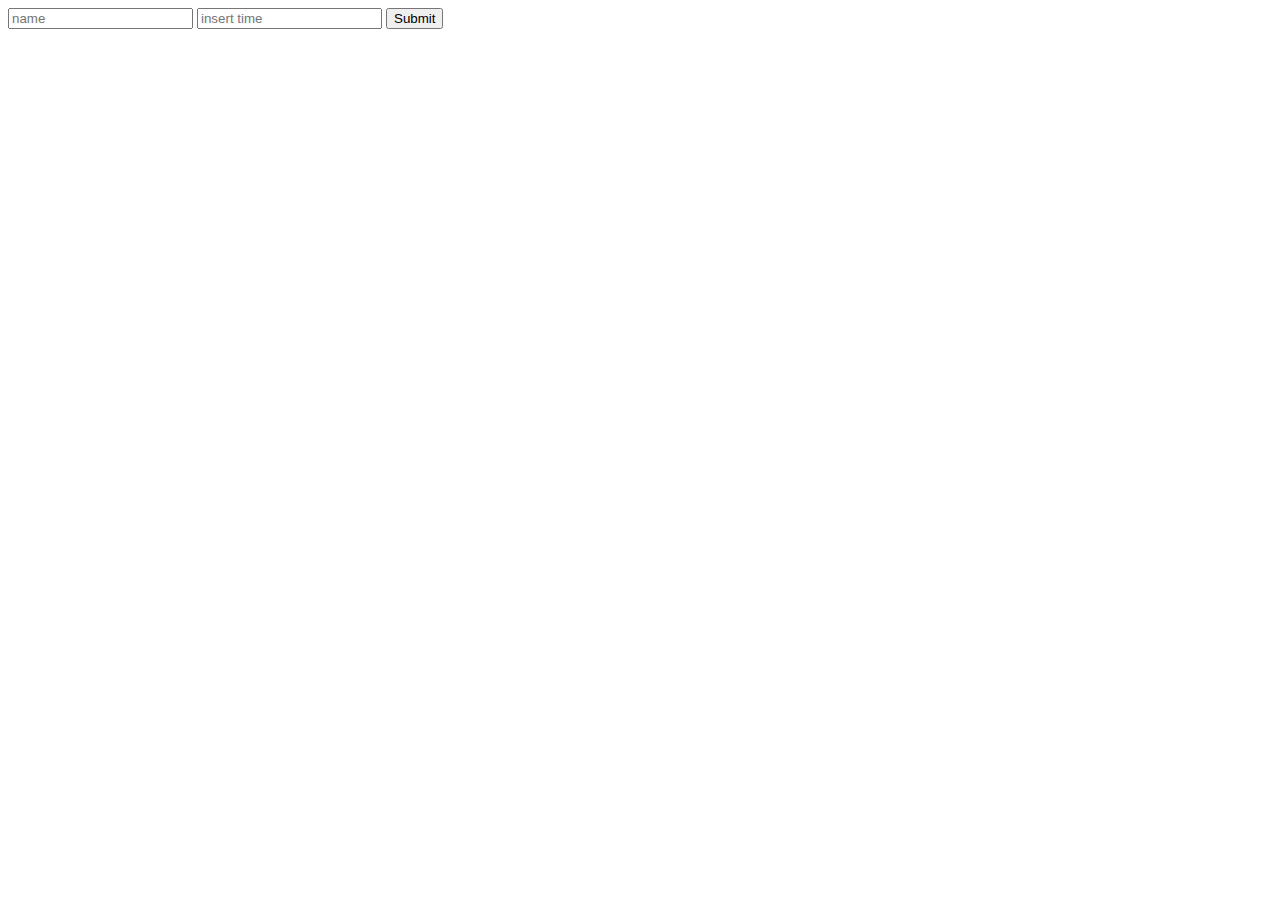
==== index.html @ ea84a4b7 "1" ====
<!DOCTYPE html>
<html lang="en">
    <head>
        <title>run of shame</title>
        <meta charset="UTF-8">
        <meta name="viewport" content="width=device-width, initial-scale=1">
        <link href="css/runOfShame.css" rel="stylesheet">
    </head>
    <body>
        <main>
            <form action="js/runOfShame.js">
                <input type="text" id="nameRunner" name="name" placeholder="name">
                <input type="text" id="timeRunner" name="time" placeholder="insert time">
                <input type="submit" name="submit">
            </form>
        </main>
        <script src="js/client.js"></script>
    </body>
</html>
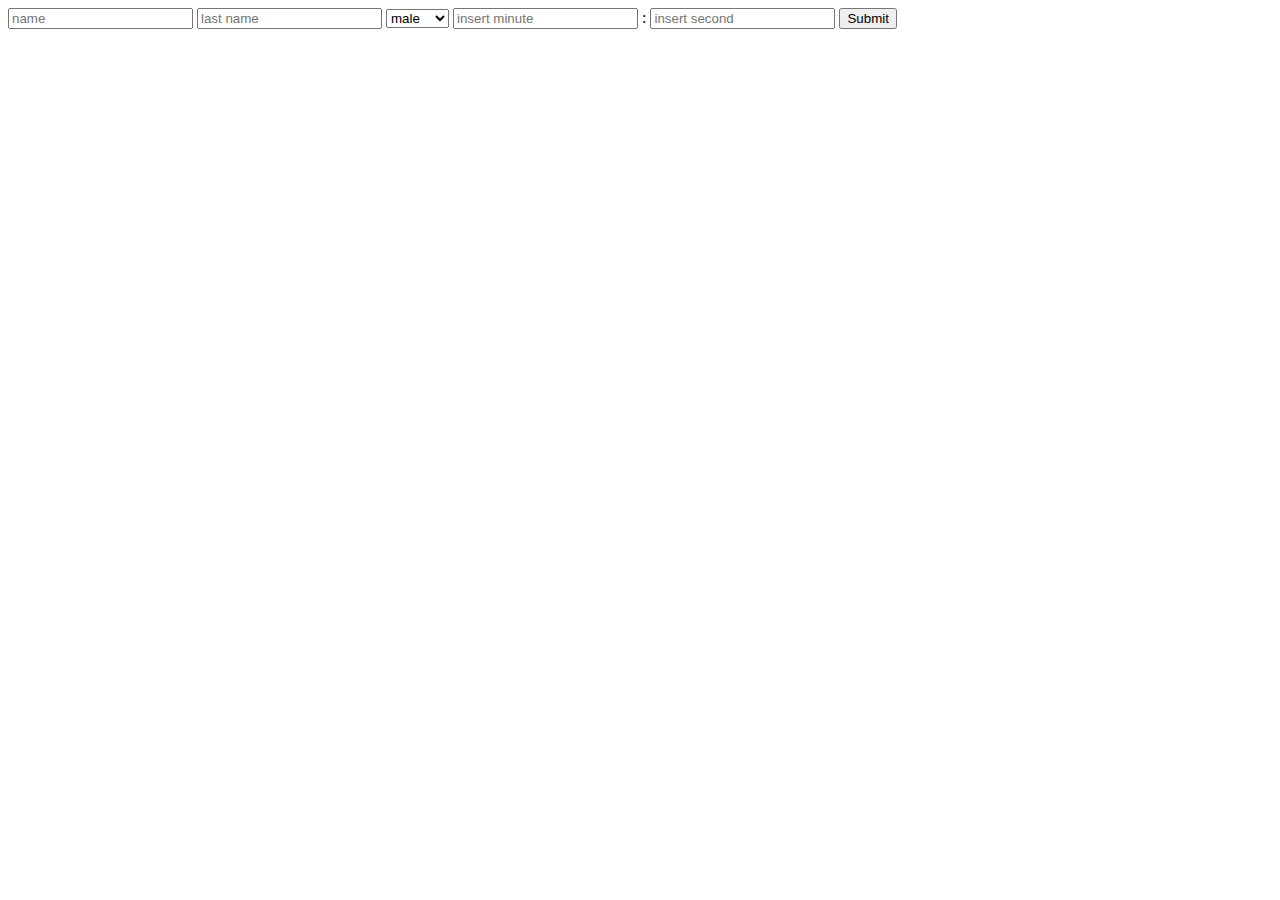
==== commit 33c4a9aa: "3" ====
--- a/index.html
+++ b/index.html
@@ -8,9 +8,18 @@
     </head>
     <body>
         <main>
-            <form action="js/runOfShame.js">
-                <input type="text" id="nameRunner" name="name" placeholder="name">
-                <input type="text" id="timeRunner" name="time" placeholder="insert time">
+            <form action="/runofshame">
+                <input type="text" id="f_nameRunner" name="f_name" placeholder="name">
+                <input type="text" id="l_nameRunner" name="l_name" placeholder="last name">
+                <select name="gender">
+                    <option>male</option>
+                    <option>female</option>
+                </select>
+                <span>
+                <input type="text" id="m_timeRunner" name="m_time" placeholder="insert minute">
+                :
+                <input type="text" id="s_timeRunner" name="s_time" placeholder="insert second">
+                </span>
                 <input type="submit" name="submit">
             </form>
         </main>
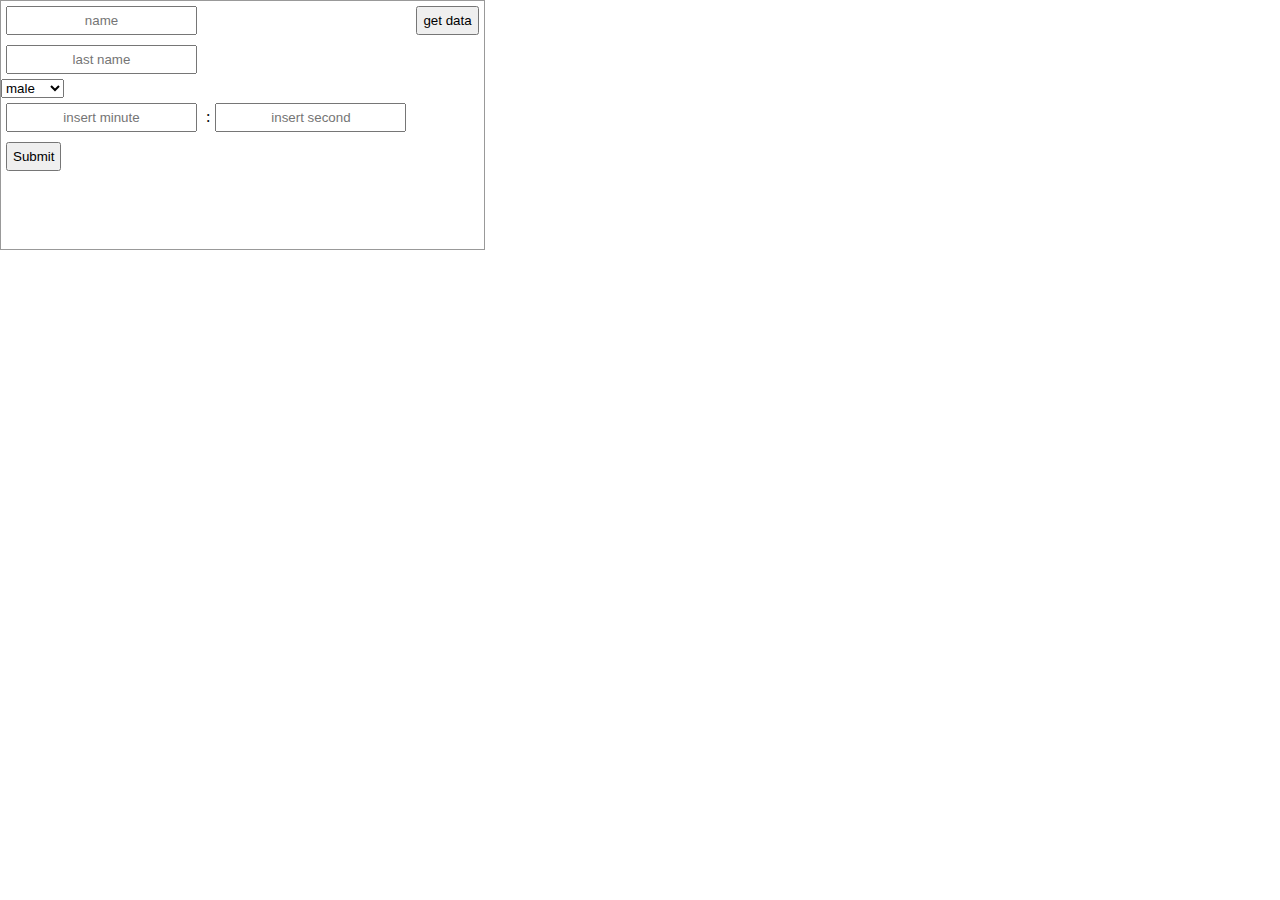
==== commit 384f62e9: "4" ====
--- a/index.html
+++ b/index.html
@@ -9,19 +9,22 @@
     <body>
         <main>
             <form action="/runofshame">
-                <input type="text" id="f_nameRunner" name="f_name" placeholder="name">
-                <input type="text" id="l_nameRunner" name="l_name" placeholder="last name">
+                <input type="text" id="f_nameRunner" name="f_name" placeholder="name"><br>
+                <input type="text" id="l_nameRunner" name="l_name" placeholder="last name"><br>
                 <select name="gender">
                     <option>male</option>
                     <option>female</option>
                 </select>
-                <span>
+                <span><br>
                 <input type="text" id="m_timeRunner" name="m_time" placeholder="insert minute">
-                :
-                <input type="text" id="s_timeRunner" name="s_time" placeholder="insert second">
-                </span>
+                :<input type="text" id="s_timeRunner" name="s_time" placeholder="insert second">
+                </span><br>
                 <input type="submit" name="submit">
             </form>
+            <footer>
+                <input type="button" id="call_serverResponse" value="get data">
+                <table id="server_response"></table>
+            </footer>
         </main>
         <script src="js/client.js"></script>
     </body>
--- a/css/runOfShame.css
+++ b/css/runOfShame.css
@@ -0,0 +1,19 @@
+*{
+    padding: 0;
+    margin: 0;
+    box-sizing: border-box;
+}
+body{
+    display: flex;
+}
+main{
+    display: flex;
+    height: 250px;
+    border: solid 1px #999;
+
+}
+input{
+    text-align: center;
+    padding: 5px;
+    margin: 5px
+}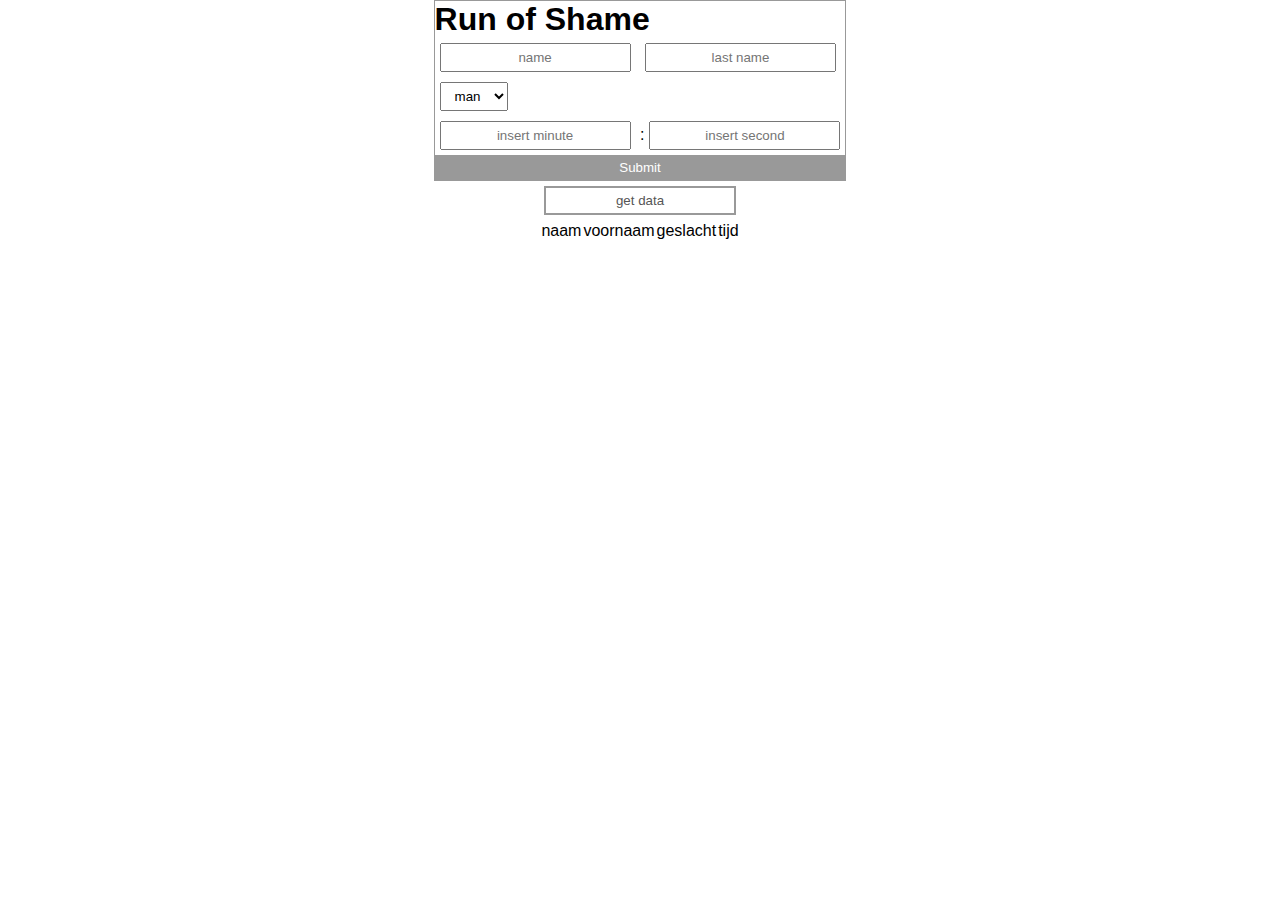
==== commit c5f223e6: "html css" ====
--- a/index.html
+++ b/index.html
@@ -8,24 +8,38 @@
     </head>
     <body>
         <main>
+            <h1>Run of Shame</h1>
             <form action="/runofshame">
-                <input type="text" id="f_nameRunner" name="f_name" placeholder="name"><br>
+                <input type="text" id="f_nameRunner" name="f_name" placeholder="name">
                 <input type="text" id="l_nameRunner" name="l_name" placeholder="last name"><br>
                 <select name="gender">
-                    <option>male</option>
-                    <option>female</option>
+                    <option>man</option>
+                    <option>vrouw</option>
                 </select>
                 <span><br>
                 <input type="text" id="m_timeRunner" name="m_time" placeholder="insert minute">
                 :<input type="text" id="s_timeRunner" name="s_time" placeholder="insert second">
                 </span><br>
-                <input type="submit" name="submit">
+                <input type="submit" name="submit" id="sub">
             </form>
-            <footer>
+        </main>
+                    <footer>
                 <input type="button" id="call_serverResponse" value="get data">
-                <table id="server_response"></table>
+                <table id="server_response">
+                    <thead>
+                        <tr>
+                            <td>naam</td>
+                            <td>voornaam</td>
+                            <td>geslacht</td>
+                            <td>tijd</td>
+                        </tr>
+                    </thead>
+                    <tbody>
+
+                    </tbody>
+                </table>
             </footer>
-        </main>
+        <script src="https://ajax.googleapis.com/ajax/libs/jquery/3.1.1/jquery.min.js"></script>
         <script src="js/client.js"></script>
     </body>
 </html>--- a/css/runOfShame.css
+++ b/css/runOfShame.css
@@ -1,19 +1,47 @@
 *{
     padding: 0;
     margin: 0;
+    font-family: Verdana, Geneva, Tahoma, sans-serif;
     box-sizing: border-box;
 }
 body{
     display: flex;
+    flex-direction: column;
 }
-main{
+main, footer{
     display: flex;
-    height: 250px;
+    flex-direction: column;
+    margin: auto;
+}
+main{ 
+    margin: auto;
     border: solid 1px #999;
+}
 
-}
-input{
+input, select{
     text-align: center;
     padding: 5px;
     margin: 5px
+}
+
+#sub{
+    width: 100%;
+    margin: auto;
+    border: none;
+    color: #fff;
+    background:#999;
+}
+#sub:hover{
+    background:#555;
+}
+
+#call_serverResponse{
+    margin: 5px;
+    background: #fff;
+    color: #555;
+    border: solid 2px #999;
+}
+#call_serverResponse:hover{
+    color: #111;
+    border-color:#555;
 }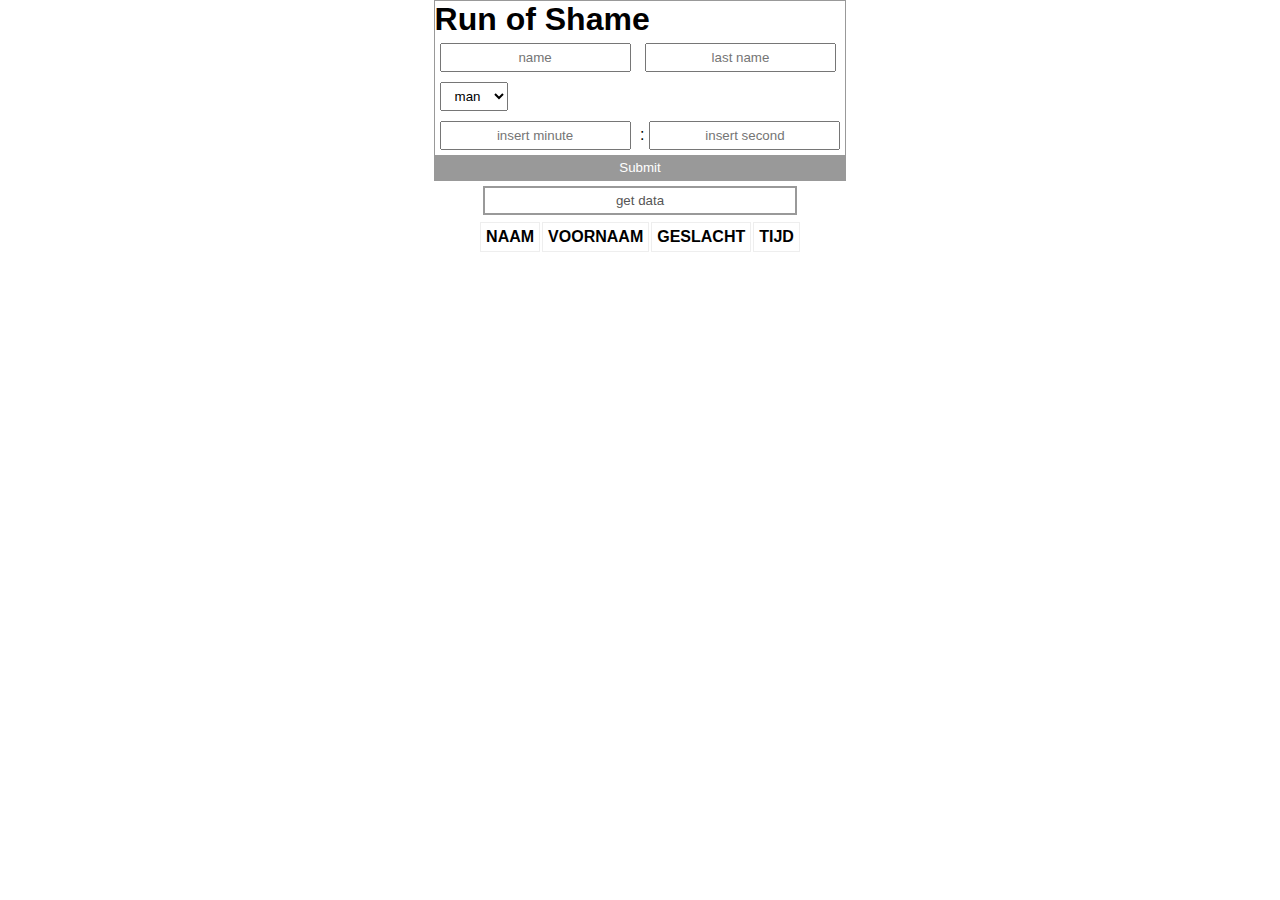
==== commit bb0e720f: "html" ====
--- a/index.html
+++ b/index.html
@@ -34,9 +34,6 @@
                             <td>tijd</td>
                         </tr>
                     </thead>
-                    <tbody>
-
-                    </tbody>
                 </table>
             </footer>
         <script src="https://ajax.googleapis.com/ajax/libs/jquery/3.1.1/jquery.min.js"></script>
--- a/css/runOfShame.css
+++ b/css/runOfShame.css
@@ -44,4 +44,13 @@
 #call_serverResponse:hover{
     color: #111;
     border-color:#555;
+}
+table thead tr td{
+    text-transform: uppercase;
+    font-weight: bold;
+}
+table tr td{
+    border: solid 1px #eee;
+    padding: 5px;
+    margin: 2px;
 }